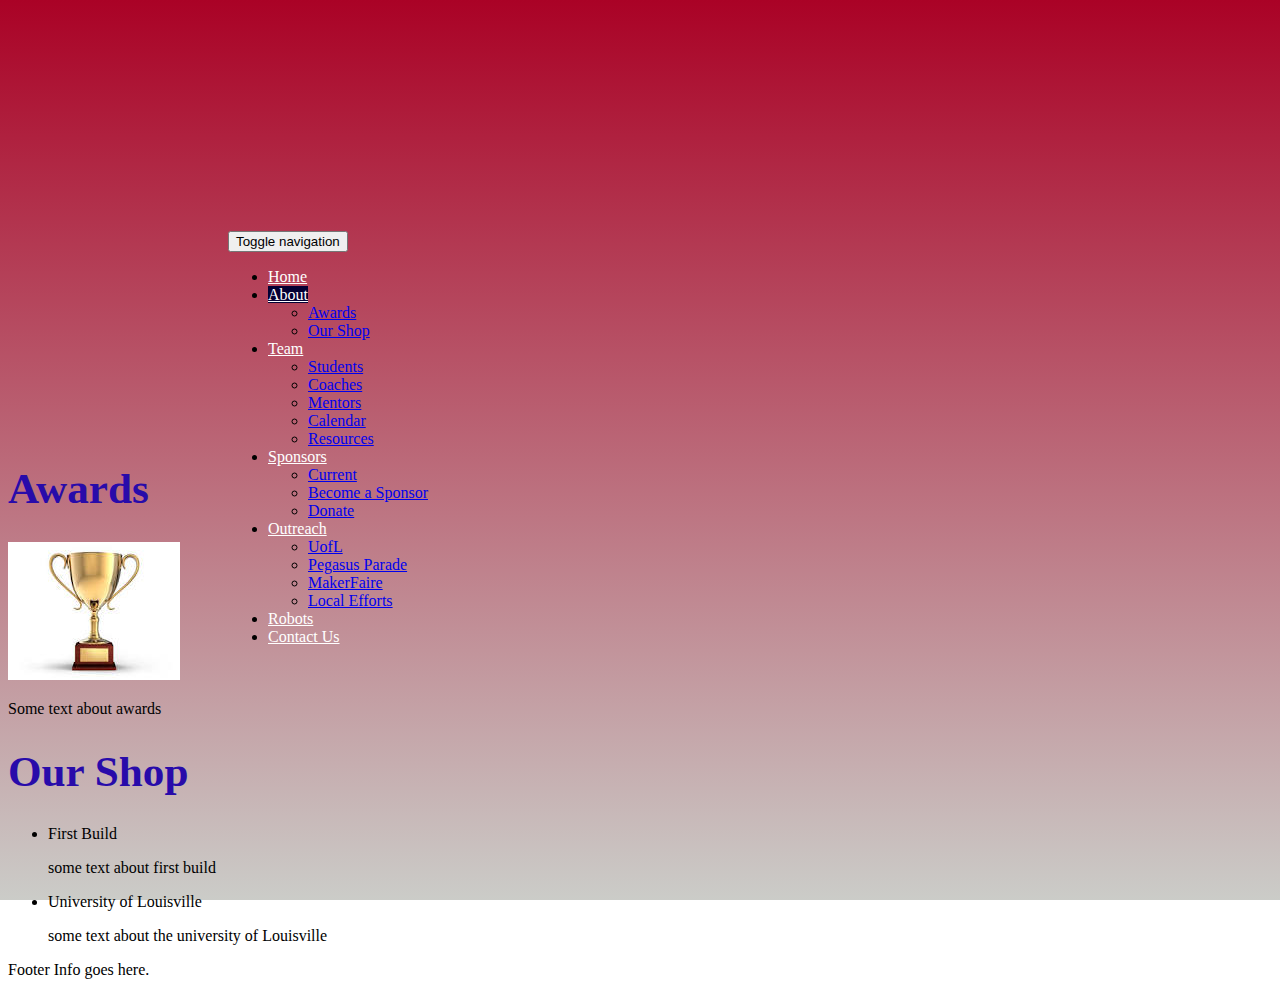
==== about.html @ 1c8d79f8 "folder structure update" ====
<!DOCTYPE html>
<!-- saved from url=(0050)http://getbootstrap.com/examples/navbar-fixed-top/ -->
<html lang="en"><head><meta http-equiv="Content-Type" content="text/html; charset=UTF-8">
    <meta charset="utf-8">
    <meta http-equiv="X-UA-Compatible" content="IE=edge">
    <meta name="viewport" content="width=device-width, initial-scale=1">
    <!-- The above 3 meta tags *must* come first in the head; any other head content must come *after* these tags -->
    <meta name="description" content="">
    <meta name="author" content="">
    <link rel="icon" href="/logo.JPG">

    <title>Fixed Top Navbar Example for Bootstrap</title>

    <!-- Bootstrap core CSS -->
    <link href="./static/bootstrap.min.css" rel="stylesheet">

    <!-- Custom styles for this template -->
    <link href="./static/navbar-fixed-top.css" rel="stylesheet">

    <!-- Just for debugging purposes. Don't actually copy these 2 lines! -->
    <!--[if lt IE 9]><script src="../../assets/js/ie8-responsive-file-warning.js"></script><![endif]-->
    <script src="./static/ie-emulation-modes-warning.js"></script>

    <!-- HTML5 shim and Respond.js for IE8 support of HTML5 elements and media queries -->
    <!--[if lt IE 9]>
      <script src="https://oss.maxcdn.com/html5shiv/3.7.2/html5shiv.min.js"></script>
      <script src="https://oss.maxcdn.com/respond/1.4.2/respond.min.js"></script>
    <![endif]-->
  </head>

  <body>
    <!-- Fixed navbar -->
    <nav class="navbar navbar-default navbar-fixed-top">
      <div class="container">
        <div id="nav-line">
            <div class="navbar-header">
              <button type="button" class="navbar-toggle collapsed" data-toggle="collapse" data-target="#navbar" aria-expanded="false" aria-controls="navbar">
                <span class="sr-only">Toggle navigation</span>
                <span class="icon-bar"></span>
                <span class="icon-bar"></span>
                <span class="icon-bar"></span>
              </button>
            </div>
            <div id="navbar" class="navbar-collapse collapse">
              <ul class="nav navbar-nav">
                <li><a href="/index.html">Home</a></li>
                <li class="dropdown active">
                  <a href="/about.html">About <span class="caret"></span></a>
                  <ul class="dropdown-menu">
                    <li><a href="/about.html#awards">Awards</a></li>
                    <li><a href="/about.html#our_shop">Our Shop</a></li>
                  </ul>
                </li>
                <li class="dropdown">
                  <a href="/team.html">Team <span class="caret"></span></a>
                  <ul class="dropdown-menu">
                    <li><a href="/team.html#students">Students</a></li>
                    <li><a href="/team.html#coaches">Coaches</a></li>
                    <li><a href="/team.html#mentors">Mentors</a></li>
                    <li><a href="/team.html#calendar">Calendar</a></li>
                    <li><a href="/team.html#resources">Resources</a></li>
                  </ul>
                </li>
                <li class="dropdown">
                  <a href="/sponsors.html">Sponsors <span class="caret"></span></a>
                  <ul class="dropdown-menu">
                    <li><a href="/sponsors.html#current">Current</a></li>
                    <li><a href="/sponsors.html#become_a_sponsor">Become a Sponsor</a></li>
                    <li><a href="/sponsors.html#donate">Donate</a></li>
                  </ul>
                </li>
                <li class="dropdown">
                  <a href="/outreach.html">Outreach <span class="caret"></span></a>
                  <ul class="dropdown-menu">
                    <li><a href="/outreach.html#uofl">UofL</a></li>
                    <li><a href="/outreach.html#pegasus_parade">Pegasus Parade</a></li>
                    <li><a href="/outreach.html#makerfaire">MakerFaire</a></li>
                    <li><a href="/outreach.html#local_efforts">Local Efforts</a></li>
                  </ul>
                </li>
                <li><a href="/robots.html">Robots</a></li>
                <li><a href="/contactus.html">Contact Us</a></li>
              </ul>
            </div><!--/.nav-collapse -->
          </div>
      </div>
    </nav>

    <div id="main-container" class="container">

      <!-- Main component for a primary marketing message or call to action -->
      <div class="jumbotron">
        <h1>Awards</h1>
		<img src="media/Awards/award.jpg">
			<p>Some text about awards</p>
        <h1>Our Shop</h1>
			<p>
				<ul>
					<li>First Build</li>
						<p> some text about first build</p>
					<li>University of Louisville</li>
						<p> some text about the university of Louisville</p>
				</ul>
			</p>
      </div>

    </div> <!-- /container -->
    <div class="container">

      <!-- Main component for a primary marketing message or call to action -->
      <div class="jumbotron">
        <p>Footer Info goes here.</p>
      </div>

    </div> <!-- /container -->


    <!-- Bootstrap core JavaScript
    ================================================== -->
    <!-- Placed at the end of the document so the pages load faster -->
    <script src="./static/jquery.min.js"></script>
    <script src="./static/bootstrap.min.js"></script>
    <!-- IE10 viewport hack for Surface/desktop Windows 8 bug -->
    <script src="./static/ie10-viewport-bug-workaround.js"></script>
  

</body></html>
---- static/navbar-fixed-top.css ----
body {
  //min-height: 2000px;
  padding-top: 70px;
}

.jumbotron h1 {
    color: #280BAA;
	font-size: 270%;
}

.navbar-default
{
    background-image: url("./header.png");
    background-repeat: no-repeat;
    background-position: center;
    background-size: 100% 100%;
    height: 204px;
}
@media (min-width: 1021px) {    
    .container{
        width: 1020px;
    }
    .navbar-default
    {
        background-size: 990px 100%;
    }
    #nav-line {
        position: relative;
        left: 220px;
    }
}
.dropdown:hover .dropdown-menu {
    display: block;
    margin-top: 0; // remove the gap so it doesn't close
 }
.navbar-default .container, #main-container
{
    padding-top: 153px;
}

body
{
      background: -webkit-gradient(linear, left top, left bottom, from(#AA0226), to(#cbccc8)) fixed;
}
.navbar-default .navbar-nav > li > a:hover, .navbar-default .navbar-nav > li > a:focus {
    color: #000;  /*Sets the text hover color on navbar*/
}

.navbar-default .navbar-nav > .active > a, .navbar-default .navbar-nav > .active >   
 a:hover, .navbar-default .navbar-nav > .active > a:focus {
    color: white; /*BACKGROUND color for active*/
    background-color: #030033;
}

.navbar-default {
    background-color: rgba(170, 2, 38, 0);
    border-color: rgba(170, 2, 38, 0);
}

.dropdown-menu > li > a:hover,
.dropdown-menu > li > a:focus {
    color: #262626;
    text-decoration: none;
    background-color: #66CCFF;  /*change color of links in drop down here*/
}

.nav > li > a:hover,
.nav > li > a:focus {
    text-decoration: none;
    background-color: silver; /*Change rollover cell color here*/
}

.navbar-default .navbar-nav > li > a {
    color: white; /*Change active text color here*/
}
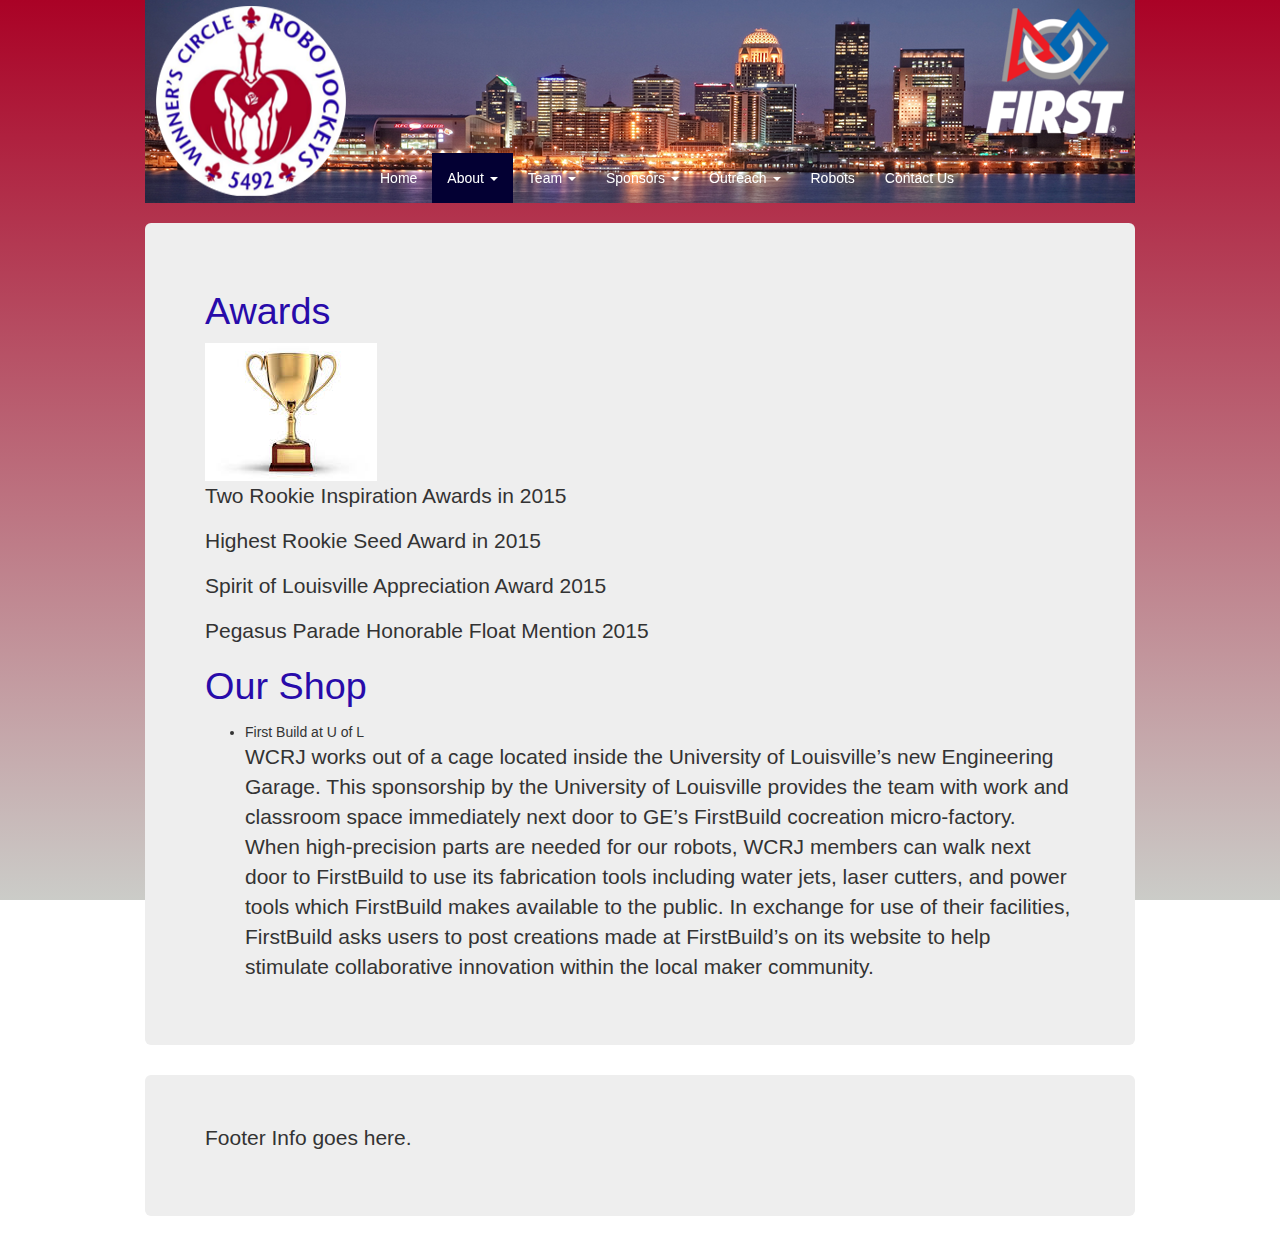
==== commit b58111d4: "Update about.html" ====
--- a/about.html
+++ b/about.html
@@ -7,7 +7,7 @@
     <!-- The above 3 meta tags *must* come first in the head; any other head content must come *after* these tags -->
     <meta name="description" content="">
     <meta name="author" content="">
-    <link rel="icon" href="/logo.JPG">
+    <link rel="icon" href="./logo.JPG">
 
     <title>Fixed Top Navbar Example for Bootstrap</title>
 
@@ -43,43 +43,43 @@
             </div>
             <div id="navbar" class="navbar-collapse collapse">
               <ul class="nav navbar-nav">
-                <li><a href="/index.html">Home</a></li>
+                <li><a href="./index.html">Home</a></li>
                 <li class="dropdown active">
-                  <a href="/about.html">About <span class="caret"></span></a>
+                  <a href="./about.html">About <span class="caret"></span></a>
                   <ul class="dropdown-menu">
-                    <li><a href="/about.html#awards">Awards</a></li>
-                    <li><a href="/about.html#our_shop">Our Shop</a></li>
+                    <li><a href="./about.html#awards">Awards</a></li>
+                    <li><a href="./about.html#our_shop">Our Shop</a></li>
                   </ul>
                 </li>
                 <li class="dropdown">
-                  <a href="/team.html">Team <span class="caret"></span></a>
+                  <a href="./team.html">Team <span class="caret"></span></a>
                   <ul class="dropdown-menu">
-                    <li><a href="/team.html#students">Students</a></li>
-                    <li><a href="/team.html#coaches">Coaches</a></li>
-                    <li><a href="/team.html#mentors">Mentors</a></li>
-                    <li><a href="/team.html#calendar">Calendar</a></li>
-                    <li><a href="/team.html#resources">Resources</a></li>
+                    <li><a href="./team.html#students">Students</a></li>
+                    <li><a href="./team.html#coaches">Coaches</a></li>
+                    <li><a href="./team.html#mentors">Mentors</a></li>
+                    <li><a href="./team.html#calendar">Calendar</a></li>
+                    <li><a href="./team.html#resources">Resources</a></li>
                   </ul>
                 </li>
                 <li class="dropdown">
-                  <a href="/sponsors.html">Sponsors <span class="caret"></span></a>
+                  <a href="./sponsors.html">Sponsors <span class="caret"></span></a>
                   <ul class="dropdown-menu">
-                    <li><a href="/sponsors.html#current">Current</a></li>
-                    <li><a href="/sponsors.html#become_a_sponsor">Become a Sponsor</a></li>
-                    <li><a href="/sponsors.html#donate">Donate</a></li>
+                    <li><a href="./sponsors.html#current">Current</a></li>
+                    <li><a href="./sponsors.html#become_a_sponsor">Become a Sponsor</a></li>
+                    <li><a href="./sponsors.html#donate">Donate</a></li>
                   </ul>
                 </li>
                 <li class="dropdown">
-                  <a href="/outreach.html">Outreach <span class="caret"></span></a>
+                  <a href="./outreach.html">Outreach <span class="caret"></span></a>
                   <ul class="dropdown-menu">
-                    <li><a href="/outreach.html#uofl">UofL</a></li>
-                    <li><a href="/outreach.html#pegasus_parade">Pegasus Parade</a></li>
-                    <li><a href="/outreach.html#makerfaire">MakerFaire</a></li>
-                    <li><a href="/outreach.html#local_efforts">Local Efforts</a></li>
+                    <li><a href="./outreach.html#uofl">UofL</a></li>
+                    <li><a href="./outreach.html#pegasus_parade">Pegasus Parade</a></li>
+                    <li><a href="./outreach.html#makerfaire">MakerFaire</a></li>
+                    <li><a href="./outreach.html#local_efforts">Local Efforts</a></li>
                   </ul>
                 </li>
-                <li><a href="/robots.html">Robots</a></li>
-                <li><a href="/contactus.html">Contact Us</a></li>
+                <li><a href="./robots.html">Robots</a></li>
+                <li><a href="./contactus.html">Contact Us</a></li>
               </ul>
             </div><!--/.nav-collapse -->
           </div>
@@ -90,16 +90,34 @@
 
       <!-- Main component for a primary marketing message or call to action -->
       <div class="jumbotron">
-        <h1>Awards</h1>
+        <h1 id="awards">Awards</h1>
 		<img src="media/Awards/award.jpg">
-			<p>Some text about awards</p>
-        <h1>Our Shop</h1>
+			<p>Two Rookie Inspiration Awards in 2015
+<p>Highest Rookie Seed Award in 2015</p>
+<p>Spirit of Louisville Appreciation Award 2015</p>
+<p>Pegasus Parade Honorable Float Mention 2015</p>
+        <h1 id="our_shop">Our Shop</h1>
 			<p>
 				<ul>
-					<li>First Build</li>
-						<p> some text about first build</p>
-					<li>University of Louisville</li>
-						<p> some text about the university of Louisville</p>
+					<li>First Build at U of L</li>
+						<p> 
+						WCRJ works out of a cage located inside the University of Louisville’s new
+
+Engineering Garage.  This sponsorship by the University of Louisville provides the team with work and classroom space immediately next door to GE’s FirstBuild cocreation micro-factory. When high-precision parts are 
+
+needed for our robots, WCRJ members can walk next door to FirstBuild to 
+
+use its fabrication tools including water jets, laser cutters, and power tools 
+
+which FirstBuild makes available to the public. In exchange for use of their 
+
+facilities, FirstBuild asks users to post creations made at FirstBuild’s on its 
+
+website to help stimulate collaborative innovation within the local maker 
+
+community.
+</p>
+					
 				</ul>
 			</p>
       </div>
@@ -124,4 +142,4 @@
     <script src="./static/ie10-viewport-bug-workaround.js"></script>
   
 
-</body></html>+</body></html>
--- a/static/navbar-fixed-top.css
+++ b/static/navbar-fixed-top.css
@@ -1,3 +1,11 @@
+*[id]:before { 
+  display: block; 
+  content: " "; 
+  margin-top: -210px; 
+  height: 210px; 
+  visibility: hidden; 
+}
+
 body {
   //min-height: 2000px;
   padding-top: 70px;
@@ -6,6 +14,10 @@
 .jumbotron h1 {
     color: #280BAA;
 	font-size: 270%;
+}
+
+#footer {
+	font-size: 80%;
 }
 
 .navbar-default
@@ -35,7 +47,8 @@
  }
 .navbar-default .container, #main-container
 {
-    padding-top: 153px;
+     padding-top: 153px;
+
 }
 
 body
@@ -72,4 +85,11 @@
 
 .navbar-default .navbar-nav > li > a {
     color: white; /*Change active text color here*/
+}
+
+.carousel-inner>.item>a>img, .carousel-inner>.item>img {
+    height: auto;
+    max-width: 480px;
+    display:block;
+    margin:auto;
 }